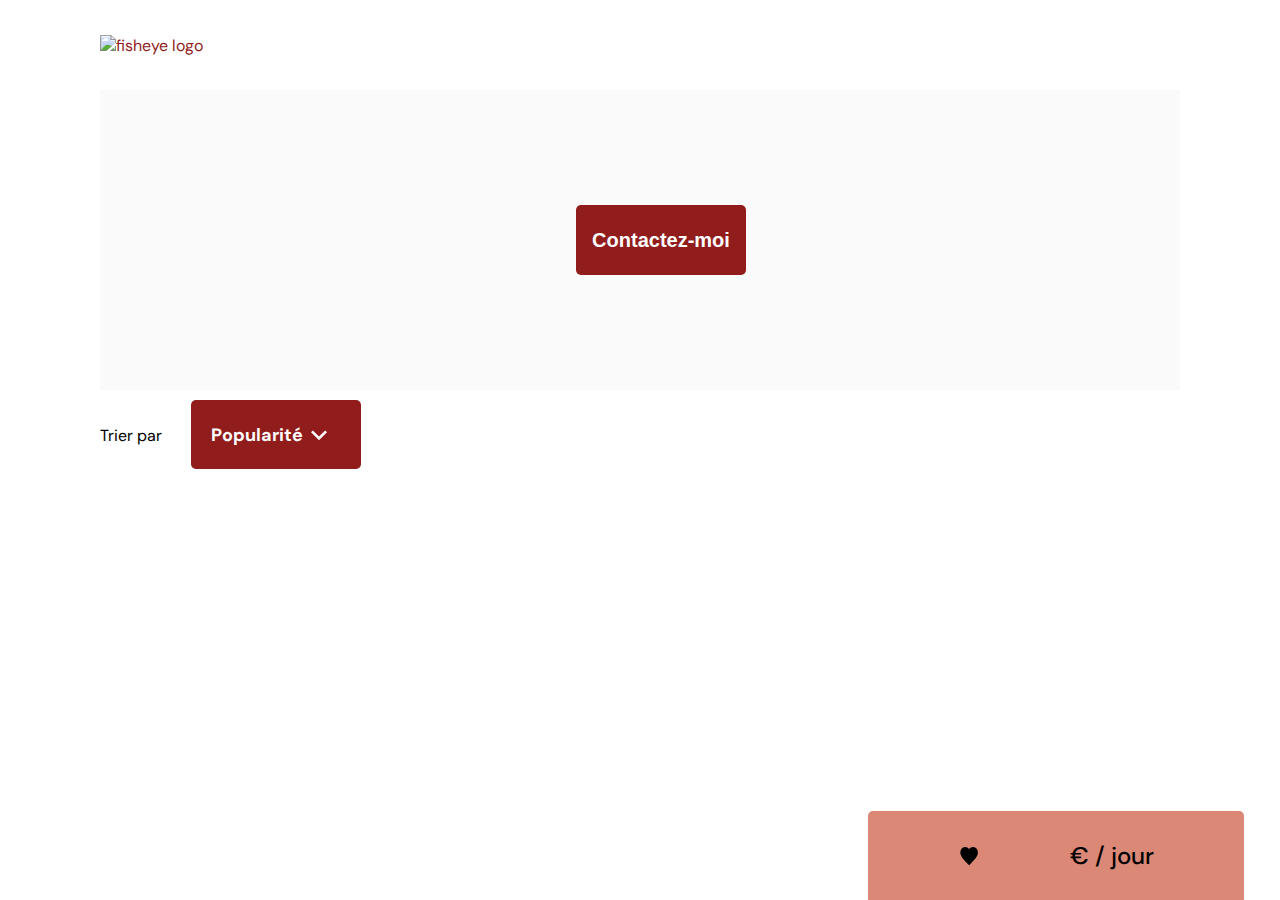
==== photographer.html @ d4a07f5c "version finale ?" ====
<!DOCTYPE html>
<html lang="fr">
<head>
    <link href="css/style.css" rel="stylesheet" type="text/css"/>
    <meta charset="utf-8">
    <link href="assets/favicon.png" rel="icon" type="image/png">
    <link href="https://fonts.googleapis.com/css?family=DM+Sans&display=swap" rel="stylesheet">
    <title>Fisheye - photographe </title>
</head>
<body>
<header>
    <a aria-label="Retour à la page d’accueil" href="index.html">
        <img alt="fisheye logo" aria-label="fisheye logo" class="logo" src="assets/images/logo.png"/>
    </a>
</header>
<main id="main">
    <div class="photograph-header">
        <button aria-label="contactez-moi" class="contact_button" onclick="displayModal()">Contactez-moi</button>
    </div>
    <!-- tri pour photos -->
    <div class="tri">
        <label for="sort">Trier par</label>
        <div aria-label="trier par" class="sort_button" id="sort" role="listbox">
                <span aria-label="Trier par popularité" class="option">Popularité
                    <img alt="arrow" aria-label="flèche" src="assets/icons/arrow.svg"/>
                </span>
            <div class="options">
                <button aria-label="Trier par popularité" aria-selected="true" name="popularite" role="option">
                    Popularité
                </button>
                <button aria-label="Trier par date" name="date" role="option">Date</button>
                <button aria-label="Trier par titre" name="titre" role="option">Titre</button>
            </div>
        </div>
    </div>
    <div class="photographer_section">
    </div>
    <div class="price_like">
        <div class="likes_div">
            <span aria-label="total de likes" class="likes"></span>
            <img alt="likes" aria-label="likes" src="assets/icons/blackheart.svg"/>
        </div>
        <div class="price_div">
            <span aria-label="Prix par jour" class="price_jour"></span>
            <span aria-label="euros">€ / jour</span>
        </div>
    </div>
</main>
<div id="contact_modal">
    <div class="modal">
        <header class="modal_header">
            <h2>Contactez-moi</h2>
            <img alt="close modal" aria-label="fermer la fenêtre de contact" onclick="closeModal()"
                 src="assets/icons/close.svg"/>
            <h2 id="photographer_name"></h2>
        </header>
        <form action="" id="contact_form" method="post">
            <div>
                <!-- erreur -->
                <div id="error_message"></div>
                <label for="first_name">Prénom</label>
                <input aria-label="prénom" id="first_name" name="first_name" type="text"/>
                <label for="last_name">Nom</label>
                <input aria-label="nom" id="last_name" name="last_name" type="text"/>
                <label for="email">Email</label>
                <input aria-label="email" id="email" name="email" type="email"/>
                <label for="message">Votre message</label>
                <textarea aria-label="message" id="message" name="message"></textarea>

            </div>
            <button aria-label="contactez-moi" class="contact_button" id="submit_button">Envoyer</button>
        </form>
    </div>
</div>
<script src="scripts/templates/photographer.js"></script>
<script src="scripts/pages/index.js"></script>
</body>
</html>
---- css/style.css ----
@import url("photographer.css");

* {
    box-sizing: border-box;
    margin: 0;
    padding: 0;
}

body {
    font-family: "DM Sans", sans-serif;
    margin: 0;
}

a {
    text-decoration: none;
}

header {
    display: flex;
    flex-direction: row;
    justify-content: space-between;
    align-items: center;
    height: 90px;
}

h1 {
    color: #901C1C;
    margin-right: 100px;
}

.logo {
    height: 50px;
    margin-left: 100px;
}

.photographer_section {
    display: grid;
    grid-template-columns: 1fr 1fr 1fr;
    gap: 70px;
    margin-top: 100px;
}

.photographer_section article {
    justify-self: center;
    display: flex;
    justify-content: center;
    align-items: center;
    flex-direction: column;
}

.photographer_section article h2 {
    color: #D3573C;
    text-align: center;
    font-family: DM Sans, serif;
    font-size: 36px;
    font-style: normal;
    font-weight: 400;
    line-height: normal;
}

.photographer_section article img {
    height: 200px;
    width: 200px;
    border-radius: 50%;
    object-fit: cover;
    margin: 20px 0 0 0;
}

.location {
    color: #901C1C;
    text-align: center;
    font-family: DM Sans, serif;
    font-size: 13px;
    font-style: normal;
    font-weight: 400;
    line-height: normal;
    margin-bottom: 3px;
}

.tagline {
    color: #000;
    text-align: center;
    font-family: DM Sans, serif;
    font-size: 10px;
    font-style: normal;
    font-weight: 400;
    line-height: normal;
    margin-bottom: 3px;
}

.price {
    color: #757575;
    text-align: center;
    font-family: DM Sans, serif;
    font-size: 9px;
    font-style: normal;
    font-weight: 400;
    line-height: normal;

}
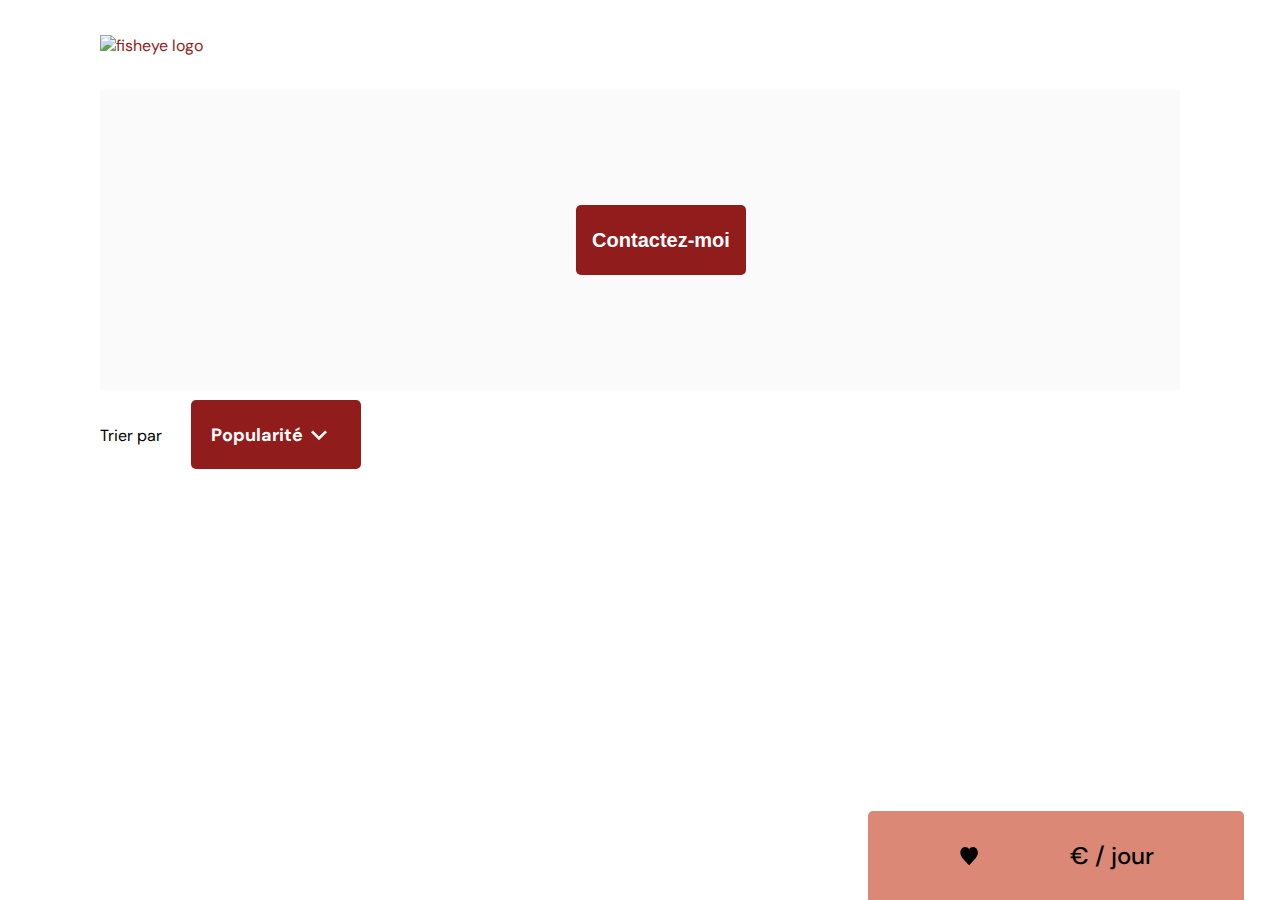
==== commit ccdc4af5: "version finale ?" ====
--- a/photographer.html
+++ b/photographer.html
@@ -72,7 +72,7 @@
         </form>
     </div>
 </div>
-<script src="scripts/templates/photographer.js"></script>
-<script src="scripts/pages/index.js"></script>
+<script src="scripts/pages/photographer.js"></script>
+<script src="scripts/utils/contactForm.js"></script>
 </body>
 </html>
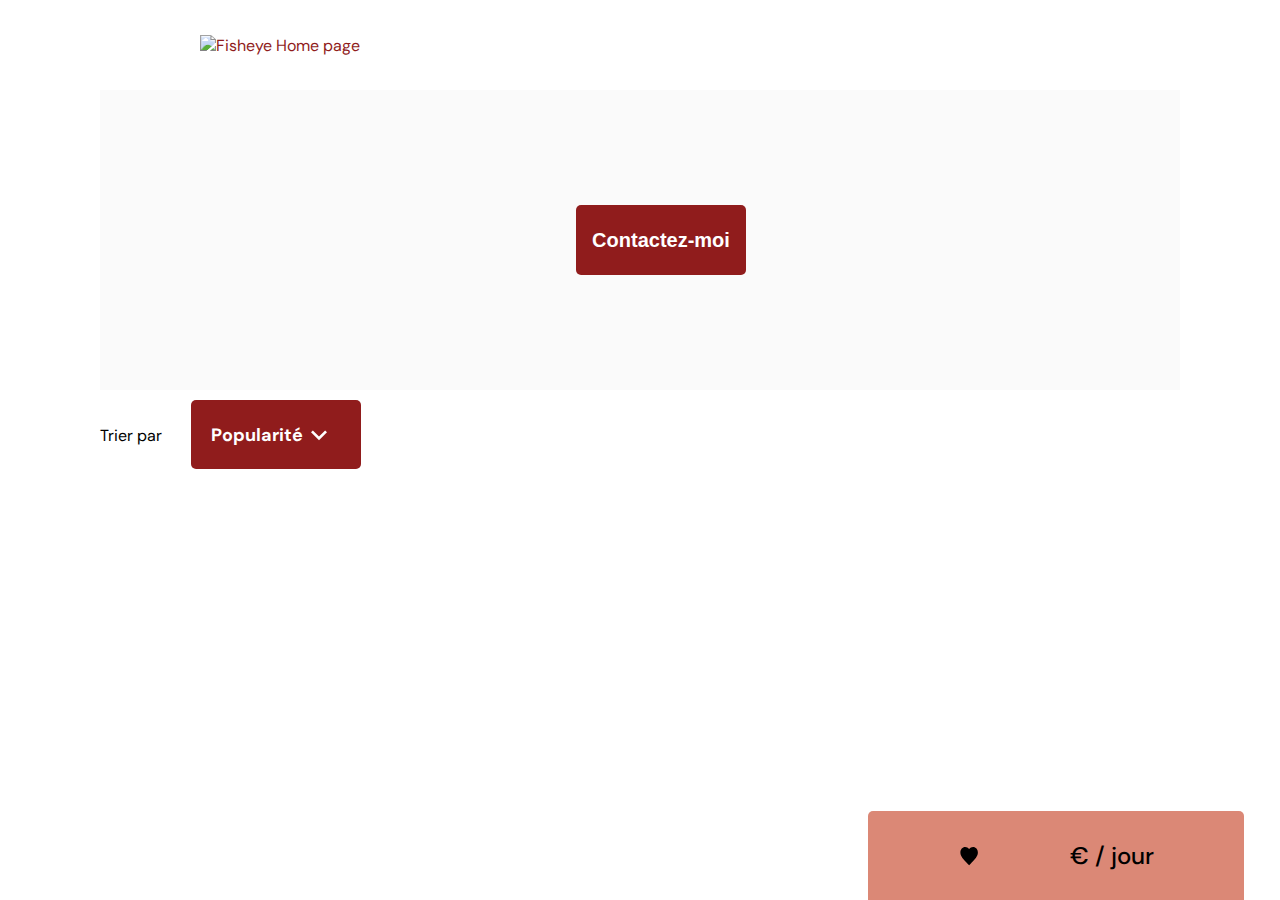
==== commit 248bf6e4: "version finale ?" ====
--- a/photographer.html
+++ b/photographer.html
@@ -8,21 +8,21 @@
     <title>Fisheye - photographe </title>
 </head>
 <body>
-<header>
+<div class="header">
     <a aria-label="Retour à la page d’accueil" href="index.html">
-        <img alt="fisheye logo" aria-label="fisheye logo" class="logo" src="assets/images/logo.png"/>
+        <img alt="Fisheye Home page" aria-label="fisheye logo" class="logo" src="assets/images/logo.png"/>
     </a>
-</header>
+</div>
 <main id="main">
     <div class="photograph-header">
         <button aria-label="contactez-moi" class="contact_button" onclick="displayModal()">Contactez-moi</button>
     </div>
     <!-- tri pour photos -->
     <div class="tri">
-        <label for="sort">Trier par</label>
-        <div aria-label="trier par" class="sort_button" id="sort" role="listbox">
+        <span>Trier par</span>
+        <div aria-label="trier par" class="sort_button" id="sort" role="listbox" tabindex="0">
                 <span aria-label="Trier par popularité" class="option">Popularité
-                    <img alt="arrow" aria-label="flèche" src="assets/icons/arrow.svg"/>
+                    <img alt="flèche" aria-label="flèche" src="assets/icons/arrow.svg"/>
                 </span>
             <div class="options">
                 <button aria-label="Trier par popularité" aria-selected="true" name="popularite" role="option">
@@ -38,7 +38,7 @@
     <div class="price_like">
         <div class="likes_div">
             <span aria-label="total de likes" class="likes"></span>
-            <img alt="likes" aria-label="likes" src="assets/icons/blackheart.svg"/>
+            <img alt="likes/Coeur" aria-label="likes" src="assets/icons/blackheart.svg"/>
         </div>
         <div class="price_div">
             <span aria-label="Prix par jour" class="price_jour"></span>
@@ -51,7 +51,7 @@
         <header class="modal_header">
             <h2>Contactez-moi</h2>
             <img alt="close modal" aria-label="fermer la fenêtre de contact" onclick="closeModal()"
-                 src="assets/icons/close.svg"/>
+                 src="assets/icons/close.svg" tabindex="0"/>
             <h2 id="photographer_name"></h2>
         </header>
         <form action="" id="contact_form" method="post">
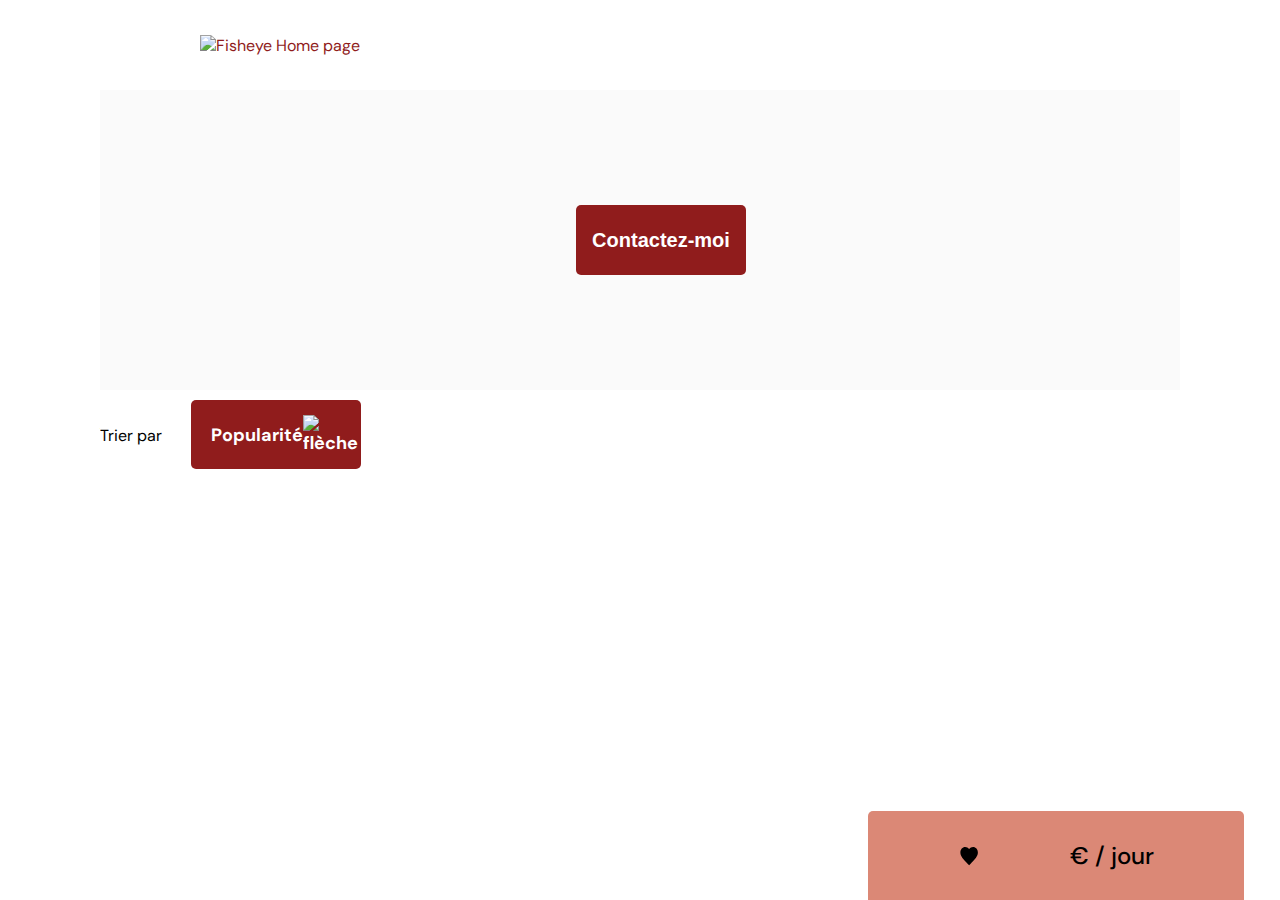
==== commit 182cdc34: "version finale ?" ====
--- a/photographer.html
+++ b/photographer.html
@@ -22,14 +22,14 @@
         <span>Trier par</span>
         <div aria-label="trier par" class="sort_button" id="sort" role="listbox" tabindex="0">
                 <span aria-label="Trier par popularité" class="option">Popularité
-                    <img alt="flèche" aria-label="flèche" src="assets/icons/arrow.svg"/>
+                    <img alt="flèche" aria-label="flèche" src="Front-End-Fisheye/assets/icons/arrow.svg"/>
                 </span>
-            <div class="options">
+            <div class="options" style="display: none;">
                 <button aria-label="Trier par popularité" aria-selected="true" name="popularite" role="option">
                     Popularité
                 </button>
-                <button aria-label="Trier par date" name="date" role="option">Date</button>
-                <button aria-label="Trier par titre" name="titre" role="option">Titre</button>
+                <button aria-label="Trier par date" name="date" role="option" tabindex="0">Date</button>
+                <button aria-label="Trier par titre" name="titre" role="option" tabindex="0">Titre</button>
             </div>
         </div>
     </div>
@@ -46,31 +46,29 @@
         </div>
     </div>
 </main>
-<div id="contact_modal">
-    <div class="modal">
-        <header class="modal_header">
-            <h2>Contactez-moi</h2>
-            <img alt="close modal" aria-label="fermer la fenêtre de contact" onclick="closeModal()"
-                 src="assets/icons/close.svg" tabindex="0"/>
-            <h2 id="photographer_name"></h2>
-        </header>
-        <form action="" id="contact_form" method="post">
-            <div>
-                <!-- erreur -->
-                <div id="error_message"></div>
-                <label for="first_name">Prénom</label>
-                <input aria-label="prénom" id="first_name" name="first_name" type="text"/>
-                <label for="last_name">Nom</label>
-                <input aria-label="nom" id="last_name" name="last_name" type="text"/>
-                <label for="email">Email</label>
-                <input aria-label="email" id="email" name="email" type="email"/>
-                <label for="message">Votre message</label>
-                <textarea aria-label="message" id="message" name="message"></textarea>
+<div class="modal" id="contact_modal">
+    <header class="modal_header">
+        <h2>Contactez-moi</h2>
+        <img alt="close modal" aria-label="fermer la fenêtre de contact" onclick="closeModal()"
+             src="assets/icons/close.svg" tabindex="0"/>
+        <h2 id="photographer_name"></h2>
+    </header>
+    <form action="" id="contact_form" method="post">
+        <div>
+            <!-- erreur -->
+            <div id="error_message"></div>
+            <label for="first_name">Prénom</label>
+            <input aria-label="prénom" id="first_name" name="first_name" type="text"/>
+            <label for="last_name">Nom</label>
+            <input aria-label="nom" id="last_name" name="last_name" type="text"/>
+            <label for="email">Email</label>
+            <input aria-label="email" id="email" name="email" type="email"/>
+            <label for="message">Votre message</label>
+            <textarea aria-label="message" id="message" name="message"></textarea>
 
-            </div>
-            <button aria-label="contactez-moi" class="contact_button" id="submit_button">Envoyer</button>
-        </form>
-    </div>
+        </div>
+        <button aria-label="contactez-moi" class="contact_button" id="submit_button">Envoyer</button>
+    </form>
 </div>
 <script src="scripts/pages/photographer.js"></script>
 <script src="scripts/utils/contactForm.js"></script>
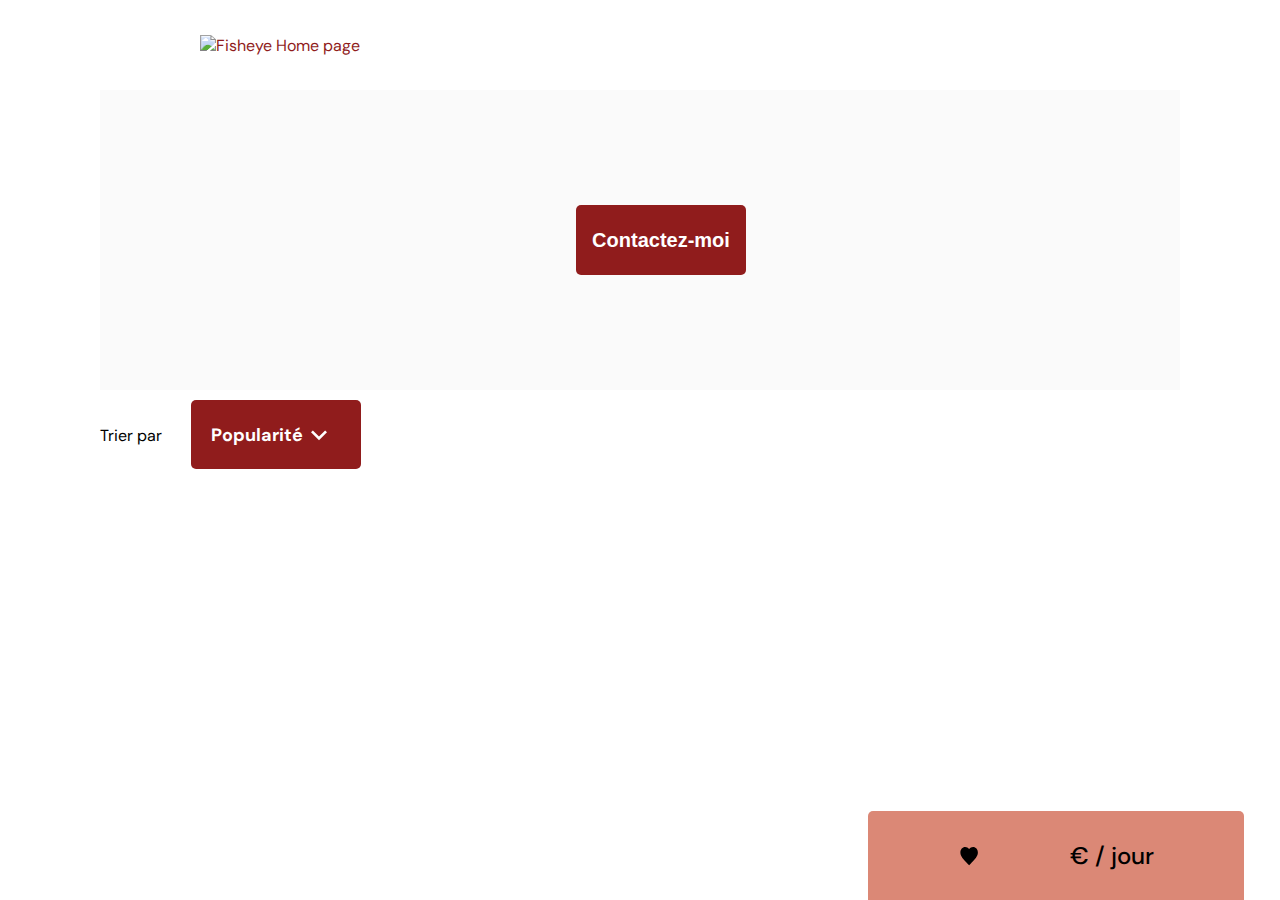
==== commit 6ac7b78a: "version finale ?" ====
--- a/photographer.html
+++ b/photographer.html
@@ -22,7 +22,7 @@
         <span>Trier par</span>
         <div aria-label="trier par" class="sort_button" id="sort" role="listbox" tabindex="0">
                 <span aria-label="Trier par popularité" class="option">Popularité
-                    <img alt="flèche" aria-label="flèche" src="Front-End-Fisheye/assets/icons/arrow.svg"/>
+                    <img alt="flèche" aria-label="flèche" src="assets/icons/arrow.svg"/>
                 </span>
             <div class="options" style="display: none;">
                 <button aria-label="Trier par popularité" aria-selected="true" name="popularite" role="option">
